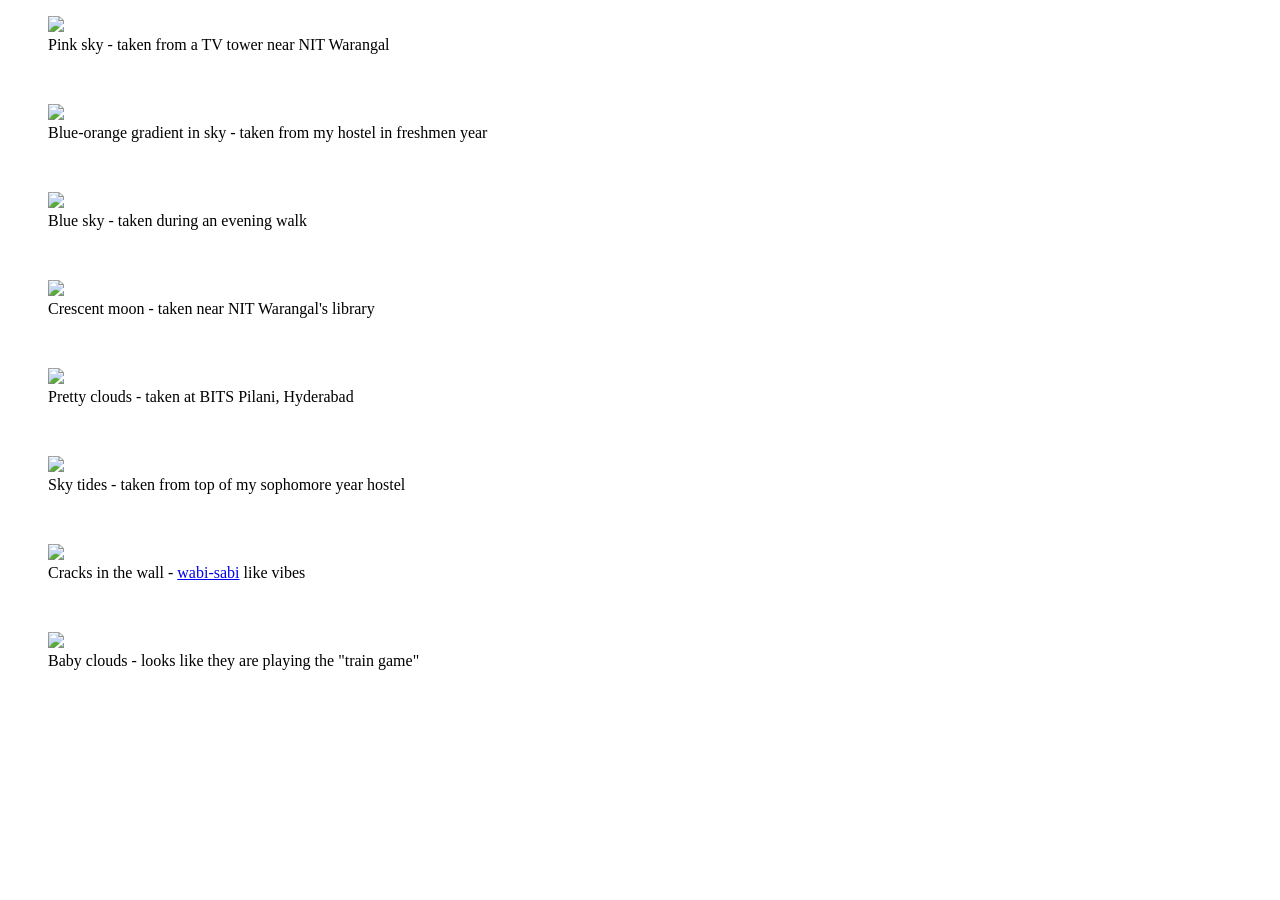
==== pics.html @ a7930cbe "pics: fix wabi-sabi broken wiki link" ====
<!doctype html>
<html lang="en" class="latex-dark">
    <head>
        <meta charset="UTF-8" />
        <meta name="viewport" content="width=device-width, initial-scale=1.0" />
        <title>Pics | Mukesh</title>

        <link rel="stylesheet" href="../vendor/latex-css/style.css" />
        <link rel="stylesheet" href="./styles/global.css" />
    </head>
    <body>
        <figure>
            <img src="./images/pics/001_tv_tower_pink_sky.jpg" loading="lazy" />
            <figcaption>
                Pink sky - taken from a TV tower near NIT Warangal
            </figcaption>
        </figure>

        <br />

        <figure>
            <img
                src="./images/pics/002_blue_orange_sky_hostel.jpg"
                loading="lazy"
            />
            <figcaption>
                Blue-orange gradient in sky - taken from my hostel in freshmen
                year
            </figcaption>
        </figure>

        <br />

        <figure>
            <img src="./images/pics/003_blue_sky_trees.jpg" loading="lazy" />
            <figcaption>Blue sky - taken during an evening walk</figcaption>
        </figure>

        <br />

        <figure>
            <img
                src="./images/pics/004_crescent_moon_library.jpg"
                loading="lazy"
            />
            <figcaption>
                Crescent moon - taken near NIT Warangal's library
            </figcaption>
        </figure>

        <br />

        <figure>
            <img src="./images/pics/005_clouds_bits_hyd.jpg" loading="lazy" />
            <figcaption>
                Pretty clouds - taken at BITS Pilani, Hyderabad
            </figcaption>
        </figure>

        <br />

        <figure>
            <img src="./images/pics/006_sky_tides_hostel.jpg" loading="lazy" />
            <figcaption>
                Sky tides - taken from top of my sophomore year hostel
            </figcaption>
        </figure>

        <br />

        <figure>
            <img src="./images/pics/007_wabi_sabi.jpg" loading="lazy" />
            <figcaption>
                Cracks in the wall -
                <a href="https://en.wikipedia.org/wiki/Wabi-sabi">wabi-sabi</a>
                like vibes
            </figcaption>
        </figure>

        <br />

        <figure>
            <img
                src="./images/pics/008_clouds_like_babies.jpg"
                loading="lazy"
            />
            <figcaption>
                Baby clouds - looks like they are playing the "train game"
            </figcaption>
        </figure>
    </body>

    <script src="./js/header.js"></script>
    <script src="./js/footer.js"></script>
</html>
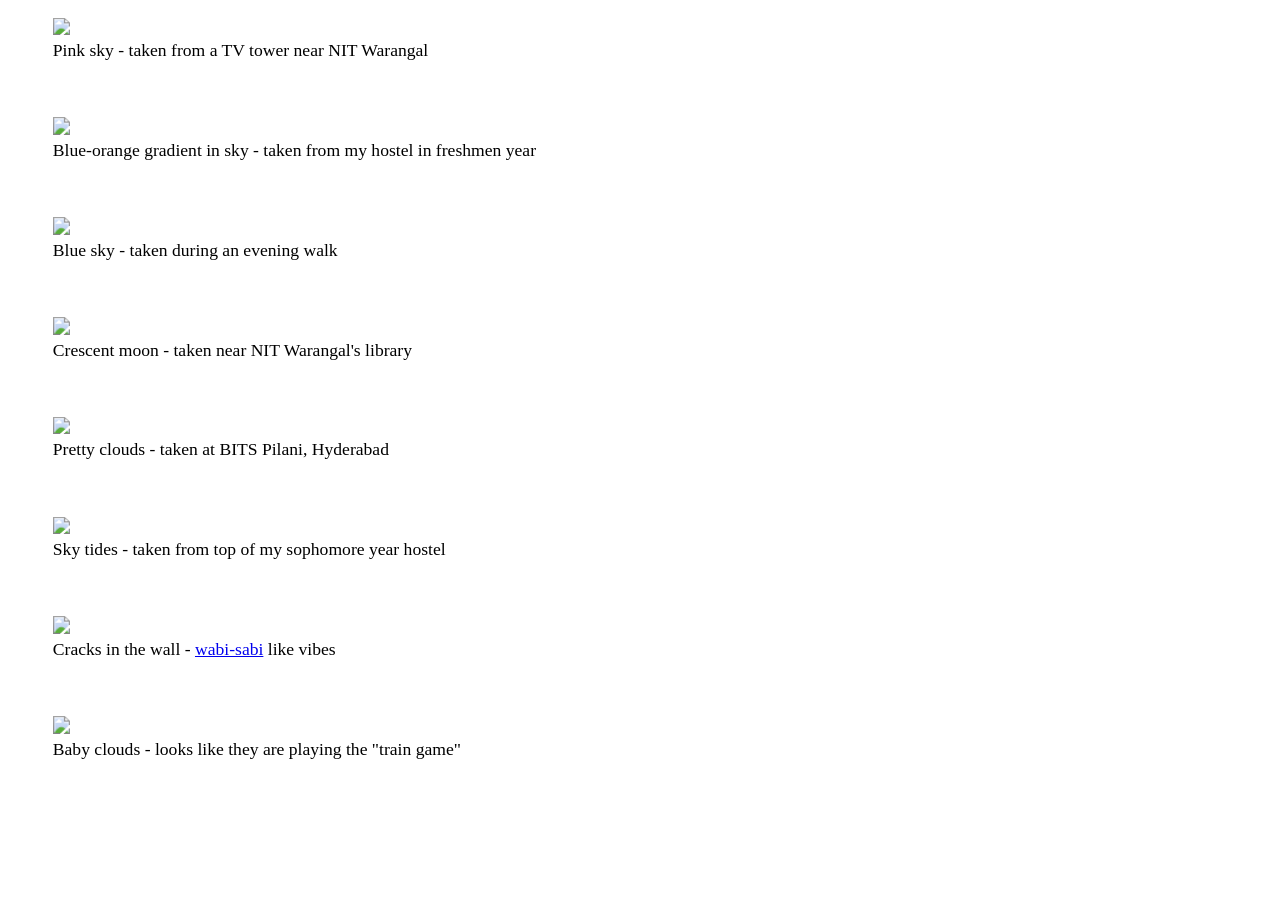
==== commit 4c6a78cc: "homepage: update about section and remove footer" ====
--- a/pics.html
+++ b/pics.html
@@ -91,5 +91,4 @@
     </body>
 
     <script src="./js/header.js"></script>
-    <script src="./js/footer.js"></script>
 </html>
--- a/styles/global.css
+++ b/styles/global.css
@@ -0,0 +1,140 @@
+body {
+    max-width: 700px;
+    zoom: 110%;
+}
+
+header {
+    margin-bottom: 2rem;
+}
+
+header h1 {
+    margin-bottom: 0.25rem;
+}
+
+nav.links {
+    display: flex;
+    flex-wrap: wrap;
+    align-items: center;
+    justify-content: center;
+    gap: 0;
+    font-size: 0.9rem;
+    margin-bottom: 0.5rem;
+}
+
+nav.links a {
+    text-decoration: none;
+    color: #a00000;
+}
+
+nav.links a::after {
+    content: "|";
+    color: #ccc;
+    margin: 0 0.55rem;
+}
+
+nav.links a:last-child::after {
+    content: "";
+    margin: 0;
+}
+
+section {
+    margin-top: 1.25rem;
+}
+
+section h2 {
+    border-bottom: 1px solid #ccc;
+    padding-bottom: 0.5rem;
+    margin-bottom: 1rem;
+    margin-top: 0;
+}
+
+.list {
+    list-style: none;
+    padding: 0;
+    margin: 0;
+}
+
+.list li {
+    margin-bottom: 1.1rem;
+}
+
+li strong,
+.list li .date {
+    display: block;
+}
+
+.list li .date {
+    font-size: 0.8rem;
+    color: #888;
+    margin-bottom: 0.1rem;
+}
+
+.list li a {
+    font-weight: 600;
+}
+
+.tag {
+    display: inline-block;
+    font-size: 0.72rem;
+    background: #f0f0f0;
+    border: 1px solid #ddd;
+    border-radius: 3px;
+    padding: 0.05rem 0.4rem;
+    margin-right: 0.25rem;
+    color: #555;
+}
+
+.badges {
+    display: flex;
+    flex-wrap: wrap;
+    gap: 0.35rem;
+    align-items: center;
+}
+
+.badges img {
+    width: 88px;
+    height: 31px;
+    image-rendering: pixelated;
+}
+
+.blog-nav {
+    display: flex;
+    justify-content: space-between;
+    margin-bottom: 1rem;
+}
+
+table {
+    border-collapse: collapse;
+    width: 100%;
+}
+
+table th,
+table td {
+    border-top: 1px solid #ccc;
+    border-bottom: 1px solid #ccc;
+    padding: 0.4rem 0.6rem;
+    text-align: left;
+}
+
+.latex-dark nav.links a {
+    color: #e06060;
+}
+
+.latex-dark nav.links a::after {
+    color: #555;
+}
+
+.latex-dark section h2 {
+    border-bottom-color: #444;
+}
+
+.latex-dark .list li .date {
+    color: #888;
+}
+
+.latex-dark .tag {
+    background: #2a2a2a;
+    border-color: #444;
+    color: #aaa;
+}
+
